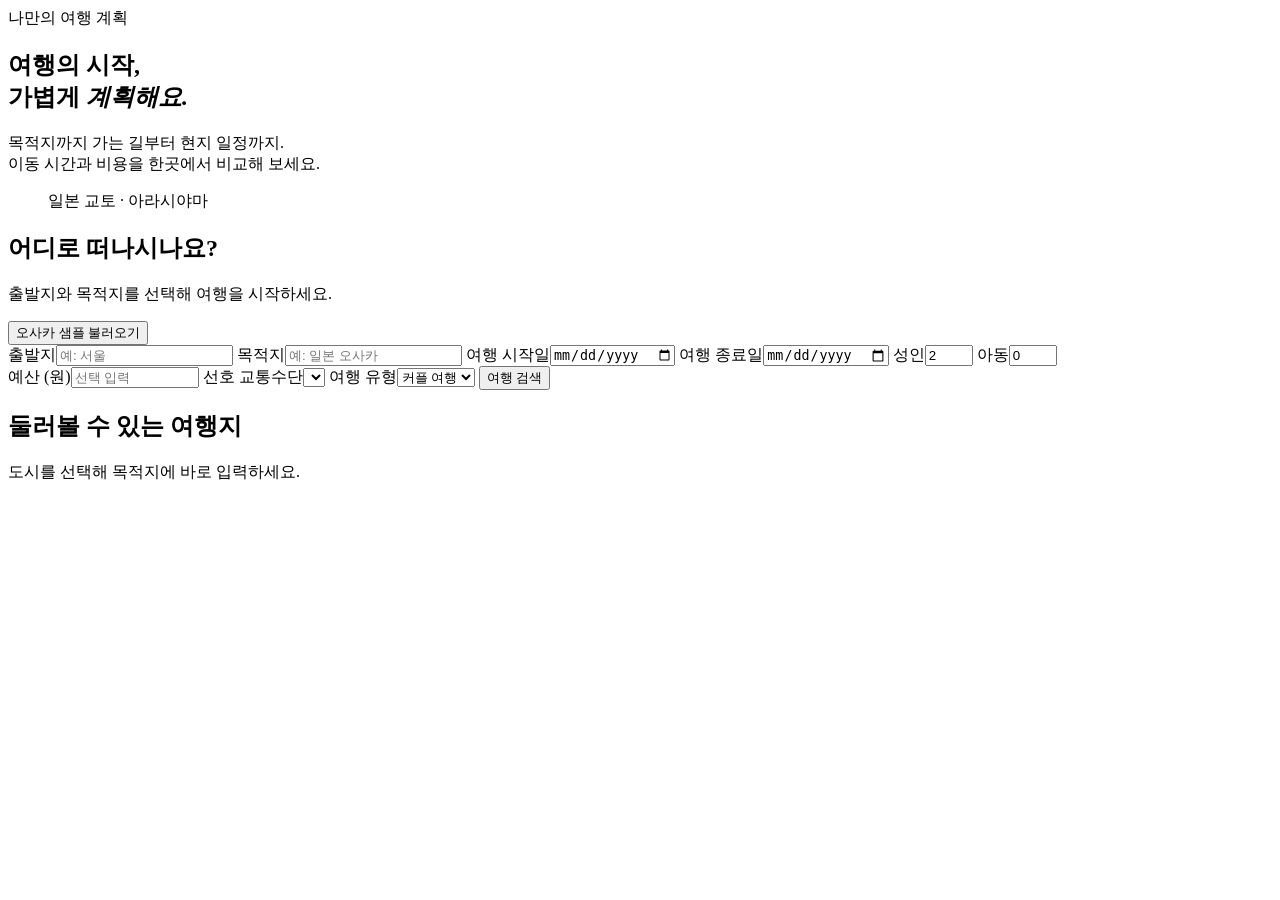
==== src/main/resources/templates/index.html @ 4a6f26b1 "TravelPlanner MVP" ====
<!doctype html>
<html lang="ko" xmlns:th="http://www.thymeleaf.org">
<head th:replace="~{layout :: head('여행 검색')}"></head>
<body data-page="home">
<header th:replace="~{layout :: header('home')}"></header>
<main id="main">

  <section class="hero container">
    <div class="hero-text">
      <span class="eyebrow"><span class="eyebrow-line"></span> 나만의 여행 계획</span>
      <h1>여행의 시작,<br>가볍게 <em>계획해요.</em></h1>
      <p>목적지까지 가는 길부터 현지 일정까지.<br>이동 시간과 비용을 한곳에서 비교해 보세요.</p>
    </div>
    <figure class="hero-image"><figcaption><span class="location-pin" aria-hidden="true"></span> 일본 교토 · 아라시야마</figcaption></figure>
  </section>
  <div class="container search-wrap">
    <section class="panel search-panel" aria-labelledby="search-heading">
      <div class="panel-heading"><div><h2 id="search-heading">어디로 떠나시나요?</h2><p>출발지와 목적지를 선택해 여행을 시작하세요.</p></div><button type="button" class="soft sample-button" id="example">오사카 샘플 불러오기</button></div>
      <form id="trip-form">
        <div class="search-grid">
          <label>출발지<input name="origin" list="city-list" placeholder="예: 서울" required maxlength="40" autocomplete="off"></label>
          <label>목적지<input name="destination" list="city-list" placeholder="예: 일본 오사카" required maxlength="40" autocomplete="off"></label>
          <label>여행 시작일<input type="date" name="start" required></label>
          <label>여행 종료일<input type="date" name="end" required></label>
          <label>성인<input name="adults" type="number" value="2" min="1" max="30" required></label>
          <label>아동<input name="children" type="number" value="0" min="0" max="30" required></label>
        </div>
        <datalist id="city-list"></datalist>
        <div class="search-bottom">
          <label>예산 (원)<input name="budget" type="number" min="0" max="999999999999" placeholder="선택 입력"></label>
          <label>선호 교통수단<select name="preferredMode" id="preferred-mode"></select></label>
          <label>여행 유형<select name="type"><option value="COUPLE">커플 여행</option><option value="SOLO">혼자 여행</option><option value="FAMILY">가족 여행</option><option value="FRIENDS">친구 여행</option><option value="OTHER">기타</option></select></label>
          <button class="primary search-submit" type="submit"><span class="search-icon" aria-hidden="true"></span> 여행 검색</button>
        </div>
        <div id="status" class="status" role="status" aria-live="polite"></div>
      </form>
    </section>
  </div>
  <section class="container home-extra" aria-labelledby="destinations-heading">
    <div class="panel-heading"><div><h2 id="destinations-heading">둘러볼 수 있는 여행지</h2><p>도시를 선택해 목적지에 바로 입력하세요.</p></div></div>
    <div id="catalog" class="city-grid"></div>
  </section>
</main>
<footer th:replace="~{layout :: footer}"></footer>
</body>
</html>
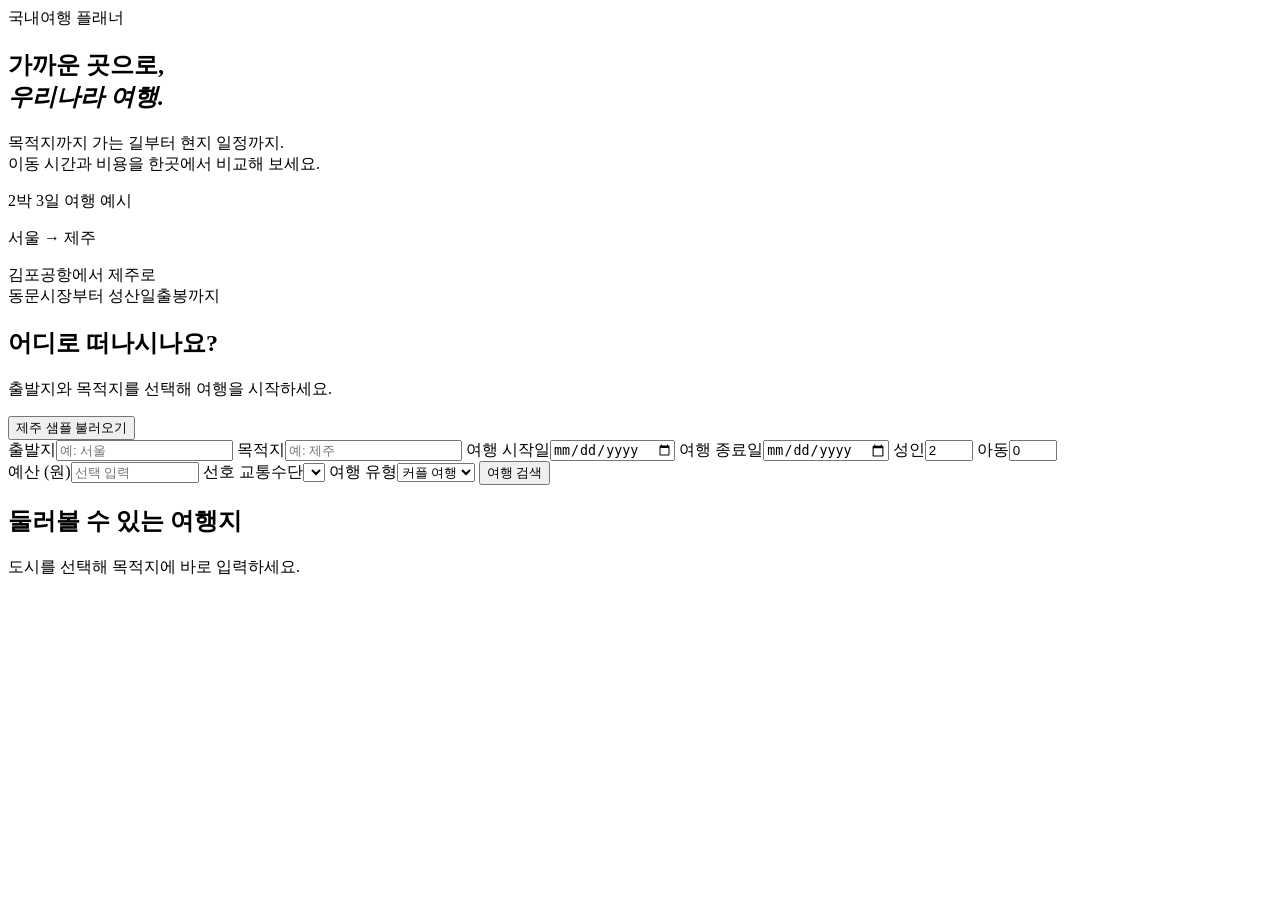
==== commit 7824e976: "국내여행 플래너 업데이트" ====
--- a/src/main/resources/templates/index.html
+++ b/src/main/resources/templates/index.html
@@ -7,19 +7,23 @@
 
   <section class="hero container">
     <div class="hero-text">
-      <span class="eyebrow"><span class="eyebrow-line"></span> 나만의 여행 계획</span>
-      <h1>여행의 시작,<br>가볍게 <em>계획해요.</em></h1>
+      <span class="eyebrow"><span class="eyebrow-line"></span> 국내여행 플래너</span>
+      <h1>가까운 곳으로,<br><em>우리나라 여행.</em></h1>
       <p>목적지까지 가는 길부터 현지 일정까지.<br>이동 시간과 비용을 한곳에서 비교해 보세요.</p>
     </div>
-    <figure class="hero-image"><figcaption><span class="location-pin" aria-hidden="true"></span> 일본 교토 · 아라시야마</figcaption></figure>
+    <aside class="hero-image" aria-label="제주 여행 예시">
+      <p class="hero-route-label">2박 3일 여행 예시</p>
+      <p class="hero-route">서울 <span aria-label="에서">→</span> 제주</p>
+      <p class="hero-route-detail">김포공항에서 제주로<br>동문시장부터 성산일출봉까지</p>
+    </aside>
   </section>
   <div class="container search-wrap">
     <section class="panel search-panel" aria-labelledby="search-heading">
-      <div class="panel-heading"><div><h2 id="search-heading">어디로 떠나시나요?</h2><p>출발지와 목적지를 선택해 여행을 시작하세요.</p></div><button type="button" class="soft sample-button" id="example">오사카 샘플 불러오기</button></div>
+      <div class="panel-heading"><div><h2 id="search-heading">어디로 떠나시나요?</h2><p>출발지와 목적지를 선택해 여행을 시작하세요.</p></div><button type="button" class="soft sample-button" id="example">제주 샘플 불러오기</button></div>
       <form id="trip-form">
         <div class="search-grid">
           <label>출발지<input name="origin" list="city-list" placeholder="예: 서울" required maxlength="40" autocomplete="off"></label>
-          <label>목적지<input name="destination" list="city-list" placeholder="예: 일본 오사카" required maxlength="40" autocomplete="off"></label>
+          <label>목적지<input name="destination" list="city-list" placeholder="예: 제주" required maxlength="40" autocomplete="off"></label>
           <label>여행 시작일<input type="date" name="start" required></label>
           <label>여행 종료일<input type="date" name="end" required></label>
           <label>성인<input name="adults" type="number" value="2" min="1" max="30" required></label>
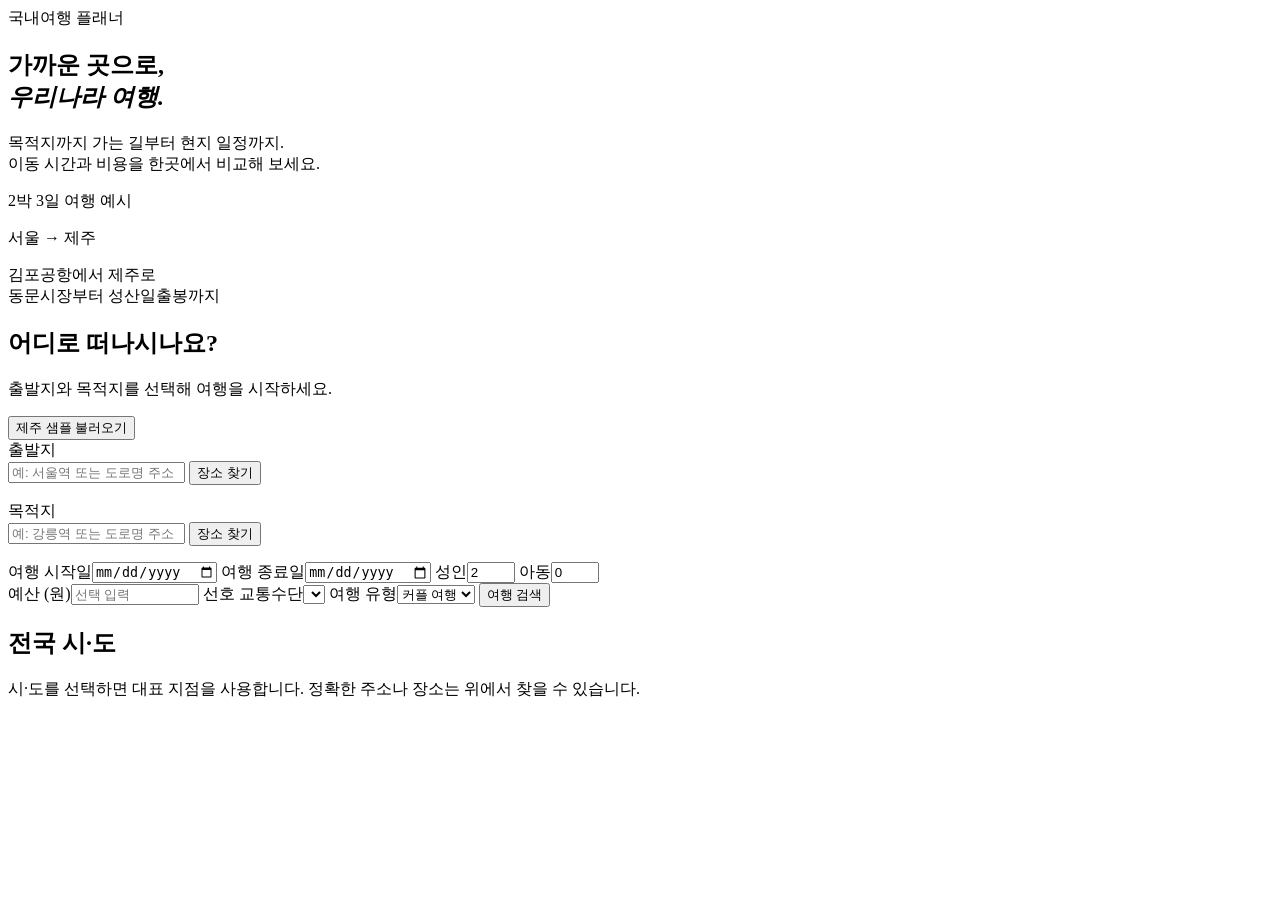
==== commit f41b6fe3: "feat: 전국 출발지·목적지 검색 및 경로 비교" ====
--- a/src/main/resources/templates/index.html
+++ b/src/main/resources/templates/index.html
@@ -21,9 +21,25 @@
     <section class="panel search-panel" aria-labelledby="search-heading">
       <div class="panel-heading"><div><h2 id="search-heading">어디로 떠나시나요?</h2><p>출발지와 목적지를 선택해 여행을 시작하세요.</p></div><button type="button" class="soft sample-button" id="example">제주 샘플 불러오기</button></div>
       <form id="trip-form">
-        <div class="search-grid">
-          <label>출발지<input name="origin" list="city-list" placeholder="예: 서울" required maxlength="40" autocomplete="off"></label>
-          <label>목적지<input name="destination" list="city-list" placeholder="예: 제주" required maxlength="40" autocomplete="off"></label>
+        <div class="place-grid">
+          <div class="trip-place">
+            <label for="trip-origin">출발지</label>
+            <div class="place-field"><input id="trip-origin" name="origin" list="city-list" placeholder="예: 서울역 또는 도로명 주소"
+                 required maxlength="160" autocomplete="off" aria-describedby="origin-place-status">
+              <button type="button" class="soft" id="find-origin" aria-label="출발지 장소 찾기">장소 찾기</button></div>
+            <p class="place-status" id="origin-place-status" role="status"></p>
+            <ul class="place-results" id="origin-place-results" hidden></ul>
+          </div>
+          <div class="trip-place">
+            <label for="trip-destination">목적지</label>
+            <div class="place-field"><input id="trip-destination" name="destination" list="city-list" placeholder="예: 강릉역 또는 도로명 주소"
+                 required maxlength="160" autocomplete="off" aria-describedby="destination-place-status">
+              <button type="button" class="soft" id="find-destination" aria-label="목적지 장소 찾기">장소 찾기</button></div>
+            <p class="place-status" id="destination-place-status" role="status"></p>
+            <ul class="place-results" id="destination-place-results" hidden></ul>
+          </div>
+        </div>
+        <div class="search-grid trip-dates">
           <label>여행 시작일<input type="date" name="start" required></label>
           <label>여행 종료일<input type="date" name="end" required></label>
           <label>성인<input name="adults" type="number" value="2" min="1" max="30" required></label>
@@ -41,7 +57,7 @@
     </section>
   </div>
   <section class="container home-extra" aria-labelledby="destinations-heading">
-    <div class="panel-heading"><div><h2 id="destinations-heading">둘러볼 수 있는 여행지</h2><p>도시를 선택해 목적지에 바로 입력하세요.</p></div></div>
+    <div class="panel-heading"><div><h2 id="destinations-heading">전국 시·도</h2><p>시·도를 선택하면 대표 지점을 사용합니다. 정확한 주소나 장소는 위에서 찾을 수 있습니다.</p></div></div>
     <div id="catalog" class="city-grid"></div>
   </section>
 </main>
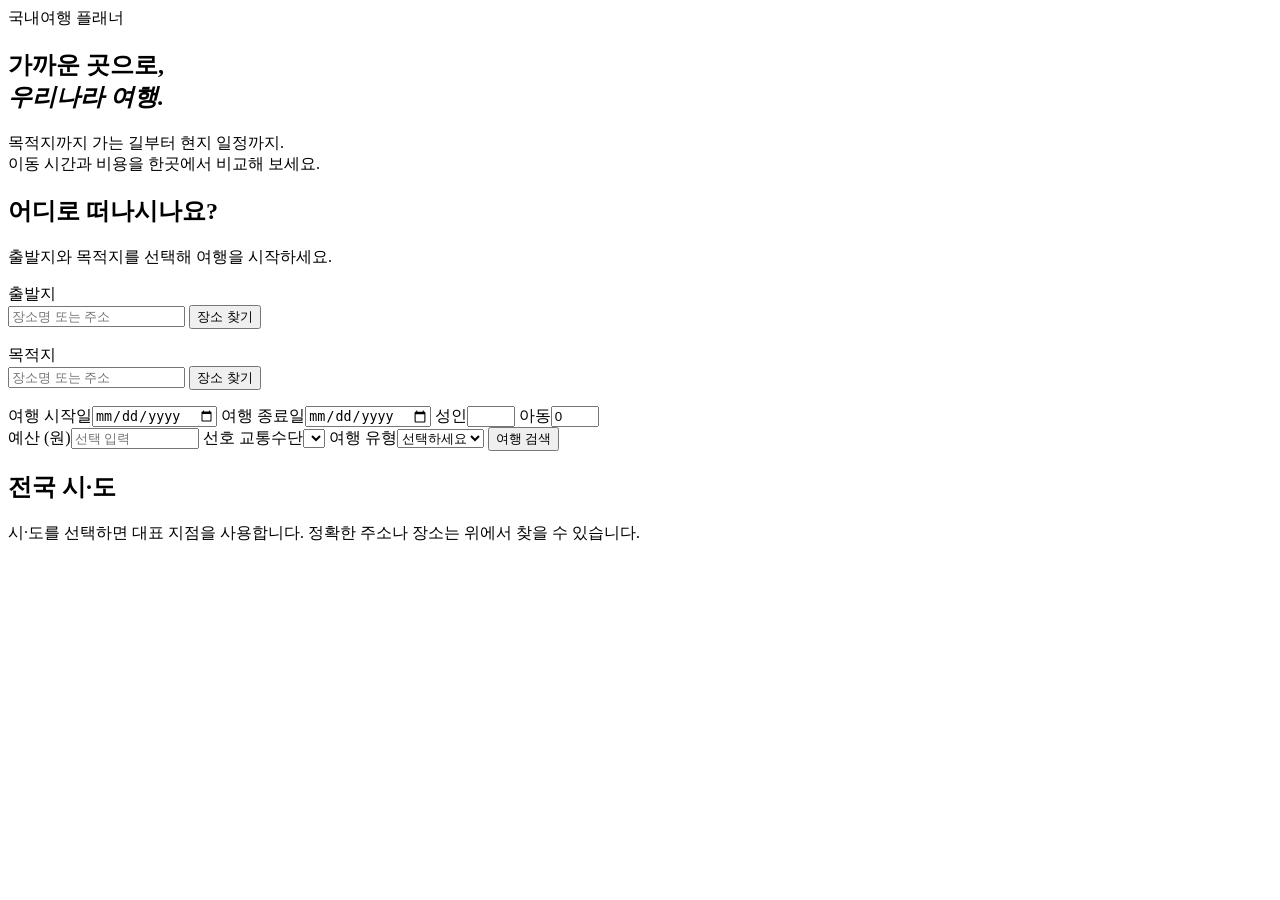
==== commit 9b236d3b: "지도에 경로표시 수정" ====
--- a/src/main/resources/templates/index.html
+++ b/src/main/resources/templates/index.html
@@ -11,20 +11,15 @@
       <h1>가까운 곳으로,<br><em>우리나라 여행.</em></h1>
       <p>목적지까지 가는 길부터 현지 일정까지.<br>이동 시간과 비용을 한곳에서 비교해 보세요.</p>
     </div>
-    <aside class="hero-image" aria-label="제주 여행 예시">
-      <p class="hero-route-label">2박 3일 여행 예시</p>
-      <p class="hero-route">서울 <span aria-label="에서">→</span> 제주</p>
-      <p class="hero-route-detail">김포공항에서 제주로<br>동문시장부터 성산일출봉까지</p>
-    </aside>
   </section>
   <div class="container search-wrap">
     <section class="panel search-panel" aria-labelledby="search-heading">
-      <div class="panel-heading"><div><h2 id="search-heading">어디로 떠나시나요?</h2><p>출발지와 목적지를 선택해 여행을 시작하세요.</p></div><button type="button" class="soft sample-button" id="example">제주 샘플 불러오기</button></div>
+      <div class="panel-heading"><div><h2 id="search-heading">어디로 떠나시나요?</h2><p>출발지와 목적지를 선택해 여행을 시작하세요.</p></div></div>
       <form id="trip-form">
         <div class="place-grid">
           <div class="trip-place">
             <label for="trip-origin">출발지</label>
-            <div class="place-field"><input id="trip-origin" name="origin" list="city-list" placeholder="예: 서울역 또는 도로명 주소"
+            <div class="place-field"><input id="trip-origin" name="origin" list="city-list" placeholder="장소명 또는 주소"
                  required maxlength="160" autocomplete="off" aria-describedby="origin-place-status">
               <button type="button" class="soft" id="find-origin" aria-label="출발지 장소 찾기">장소 찾기</button></div>
             <p class="place-status" id="origin-place-status" role="status"></p>
@@ -32,7 +27,7 @@
           </div>
           <div class="trip-place">
             <label for="trip-destination">목적지</label>
-            <div class="place-field"><input id="trip-destination" name="destination" list="city-list" placeholder="예: 강릉역 또는 도로명 주소"
+            <div class="place-field"><input id="trip-destination" name="destination" list="city-list" placeholder="장소명 또는 주소"
                  required maxlength="160" autocomplete="off" aria-describedby="destination-place-status">
               <button type="button" class="soft" id="find-destination" aria-label="목적지 장소 찾기">장소 찾기</button></div>
             <p class="place-status" id="destination-place-status" role="status"></p>
@@ -42,14 +37,14 @@
         <div class="search-grid trip-dates">
           <label>여행 시작일<input type="date" name="start" required></label>
           <label>여행 종료일<input type="date" name="end" required></label>
-          <label>성인<input name="adults" type="number" value="2" min="1" max="30" required></label>
+          <label>성인<input name="adults" type="number" min="1" max="30" required></label>
           <label>아동<input name="children" type="number" value="0" min="0" max="30" required></label>
         </div>
         <datalist id="city-list"></datalist>
         <div class="search-bottom">
           <label>예산 (원)<input name="budget" type="number" min="0" max="999999999999" placeholder="선택 입력"></label>
           <label>선호 교통수단<select name="preferredMode" id="preferred-mode"></select></label>
-          <label>여행 유형<select name="type"><option value="COUPLE">커플 여행</option><option value="SOLO">혼자 여행</option><option value="FAMILY">가족 여행</option><option value="FRIENDS">친구 여행</option><option value="OTHER">기타</option></select></label>
+          <label>여행 유형<select name="type" required><option value="">선택하세요</option><option value="COUPLE">커플 여행</option><option value="SOLO">혼자 여행</option><option value="FAMILY">가족 여행</option><option value="FRIENDS">친구 여행</option><option value="OTHER">기타</option></select></label>
           <button class="primary search-submit" type="submit"><span class="search-icon" aria-hidden="true"></span> 여행 검색</button>
         </div>
         <div id="status" class="status" role="status" aria-live="polite"></div>
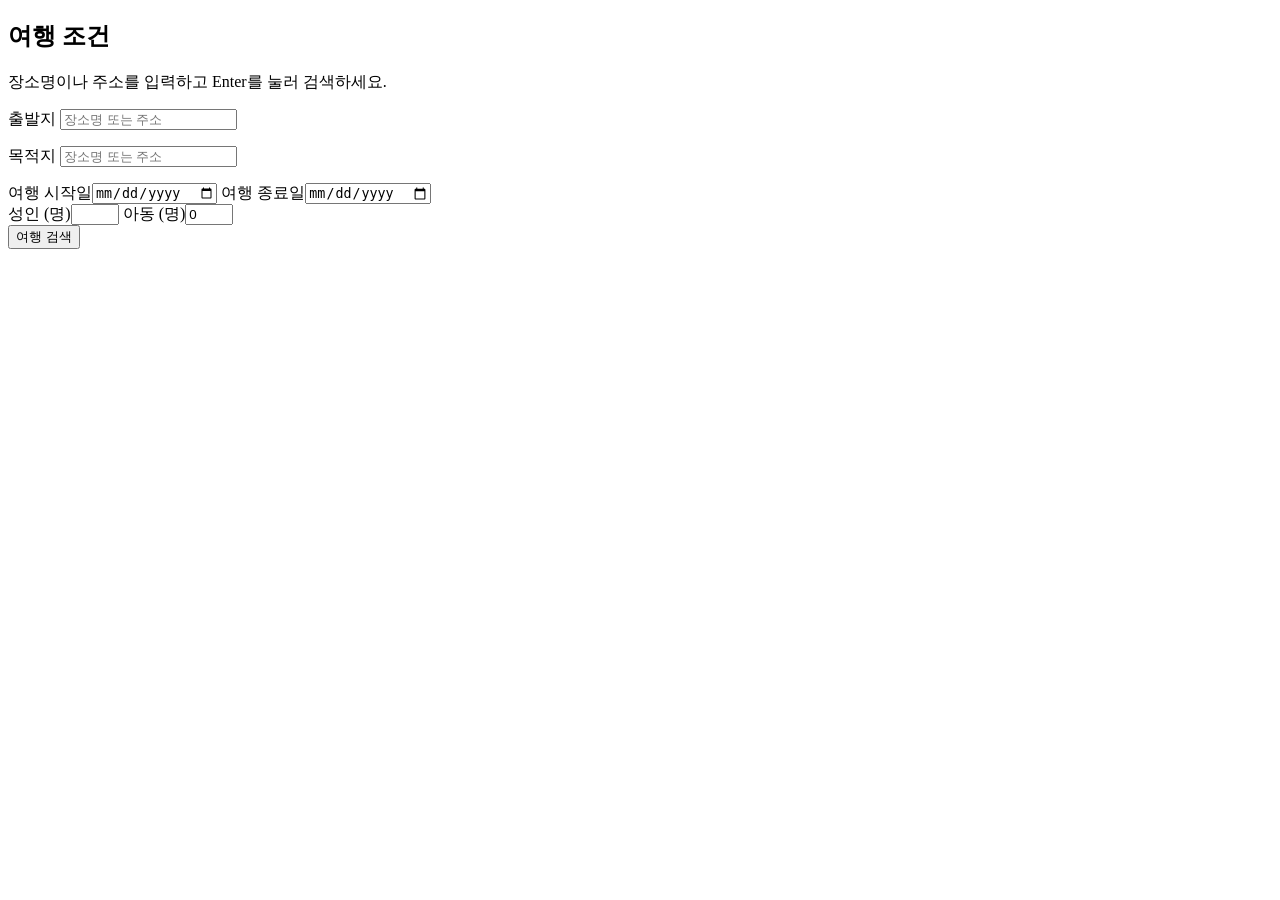
==== commit e9a749f7: "지도에 경로표시 수정" ====
--- a/src/main/resources/templates/index.html
+++ b/src/main/resources/templates/index.html
@@ -1,60 +1,44 @@
 <!doctype html>
 <html lang="ko" xmlns:th="http://www.thymeleaf.org">
 <head th:replace="~{layout :: head('여행 검색')}"></head>
-<body data-page="home">
+<body class="redesign home-screen" data-page="home">
 <header th:replace="~{layout :: header('home')}"></header>
-<main id="main">
-
-  <section class="hero container">
-    <div class="hero-text">
-      <span class="eyebrow"><span class="eyebrow-line"></span> 국내여행 플래너</span>
-      <h1>가까운 곳으로,<br><em>우리나라 여행.</em></h1>
-      <p>목적지까지 가는 길부터 현지 일정까지.<br>이동 시간과 비용을 한곳에서 비교해 보세요.</p>
-    </div>
-  </section>
-  <div class="container search-wrap">
+<main id="main" class="container home-content">
     <section class="panel search-panel" aria-labelledby="search-heading">
-      <div class="panel-heading"><div><h2 id="search-heading">어디로 떠나시나요?</h2><p>출발지와 목적지를 선택해 여행을 시작하세요.</p></div></div>
+      <div class="home-heading">
+        <h1 id="search-heading">여행 조건</h1>
+        <p id="trip-place-hint">장소명이나 주소를 입력하고 Enter를 눌러 검색하세요.</p>
+      </div>
       <form id="trip-form">
         <div class="place-grid">
           <div class="trip-place">
             <label for="trip-origin">출발지</label>
-            <div class="place-field"><input id="trip-origin" name="origin" list="city-list" placeholder="장소명 또는 주소"
-                 required maxlength="160" autocomplete="off" aria-describedby="origin-place-status">
-              <button type="button" class="soft" id="find-origin" aria-label="출발지 장소 찾기">장소 찾기</button></div>
+            <input id="trip-origin" name="origin" list="city-list" placeholder="장소명 또는 주소" enterkeyhint="search"
+                   required maxlength="160" autocomplete="off" aria-describedby="trip-place-hint origin-place-status">
             <p class="place-status" id="origin-place-status" role="status"></p>
             <ul class="place-results" id="origin-place-results" hidden></ul>
           </div>
           <div class="trip-place">
             <label for="trip-destination">목적지</label>
-            <div class="place-field"><input id="trip-destination" name="destination" list="city-list" placeholder="장소명 또는 주소"
-                 required maxlength="160" autocomplete="off" aria-describedby="destination-place-status">
-              <button type="button" class="soft" id="find-destination" aria-label="목적지 장소 찾기">장소 찾기</button></div>
+            <input id="trip-destination" name="destination" list="city-list" placeholder="장소명 또는 주소" enterkeyhint="search"
+                   required maxlength="160" autocomplete="off" aria-describedby="trip-place-hint destination-place-status">
             <p class="place-status" id="destination-place-status" role="status"></p>
             <ul class="place-results" id="destination-place-results" hidden></ul>
           </div>
         </div>
-        <div class="search-grid trip-dates">
+        <div class="trip-pair">
           <label>여행 시작일<input type="date" name="start" required></label>
           <label>여행 종료일<input type="date" name="end" required></label>
-          <label>성인<input name="adults" type="number" min="1" max="30" required></label>
-          <label>아동<input name="children" type="number" value="0" min="0" max="30" required></label>
+        </div>
+        <div class="trip-pair">
+          <label>성인 (명)<input name="adults" type="number" min="1" max="30" required></label>
+          <label>아동 (명)<input name="children" type="number" value="0" min="0" max="30" required></label>
         </div>
         <datalist id="city-list"></datalist>
-        <div class="search-bottom">
-          <label>예산 (원)<input name="budget" type="number" min="0" max="999999999999" placeholder="선택 입력"></label>
-          <label>선호 교통수단<select name="preferredMode" id="preferred-mode"></select></label>
-          <label>여행 유형<select name="type" required><option value="">선택하세요</option><option value="COUPLE">커플 여행</option><option value="SOLO">혼자 여행</option><option value="FAMILY">가족 여행</option><option value="FRIENDS">친구 여행</option><option value="OTHER">기타</option></select></label>
-          <button class="primary search-submit" type="submit"><span class="search-icon" aria-hidden="true"></span> 여행 검색</button>
-        </div>
+        <button class="primary search-submit" type="submit">여행 검색</button>
         <div id="status" class="status" role="status" aria-live="polite"></div>
       </form>
     </section>
-  </div>
-  <section class="container home-extra" aria-labelledby="destinations-heading">
-    <div class="panel-heading"><div><h2 id="destinations-heading">전국 시·도</h2><p>시·도를 선택하면 대표 지점을 사용합니다. 정확한 주소나 장소는 위에서 찾을 수 있습니다.</p></div></div>
-    <div id="catalog" class="city-grid"></div>
-  </section>
 </main>
 <footer th:replace="~{layout :: footer}"></footer>
 </body>
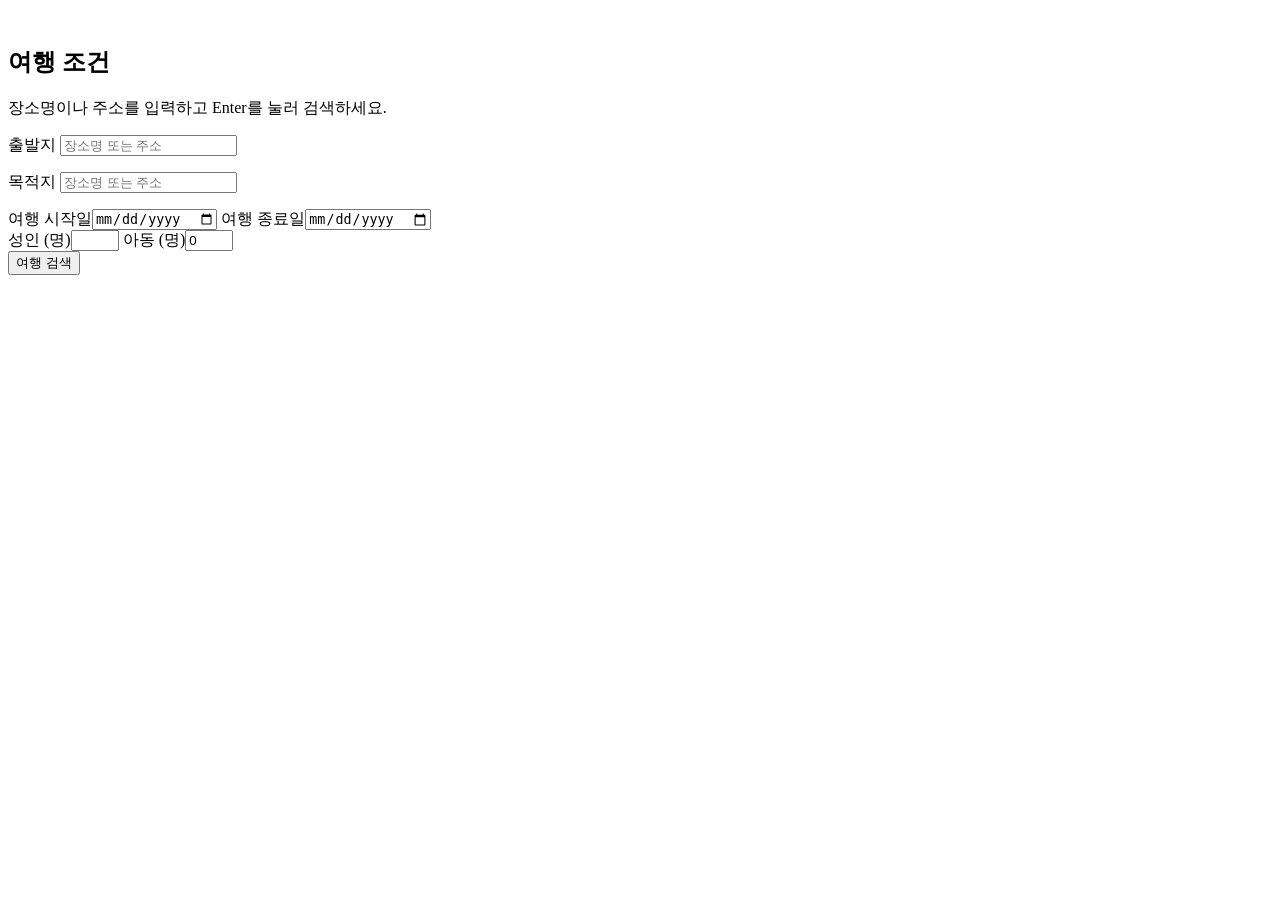
==== commit 47abb4f0: "시외버스 추가" ====
--- a/src/main/resources/templates/index.html
+++ b/src/main/resources/templates/index.html
@@ -3,7 +3,8 @@
 <head th:replace="~{layout :: head('여행 검색')}"></head>
 <body class="redesign home-screen" data-page="home">
 <header th:replace="~{layout :: header('home')}"></header>
-<main id="main" class="container home-content">
+<main id="main" class="home-content">
+    <img class="home-background" alt="" th:src="@{/images/background.jpg}">
     <section class="panel search-panel" aria-labelledby="search-heading">
       <div class="home-heading">
         <h1 id="search-heading">여행 조건</h1>
@@ -13,14 +14,14 @@
         <div class="place-grid">
           <div class="trip-place">
             <label for="trip-origin">출발지</label>
-            <input id="trip-origin" name="origin" list="city-list" placeholder="장소명 또는 주소" enterkeyhint="search"
+            <input id="trip-origin" name="origin" placeholder="장소명 또는 주소" enterkeyhint="search"
                    required maxlength="160" autocomplete="off" aria-describedby="trip-place-hint origin-place-status">
             <p class="place-status" id="origin-place-status" role="status"></p>
             <ul class="place-results" id="origin-place-results" hidden></ul>
           </div>
           <div class="trip-place">
             <label for="trip-destination">목적지</label>
-            <input id="trip-destination" name="destination" list="city-list" placeholder="장소명 또는 주소" enterkeyhint="search"
+            <input id="trip-destination" name="destination" placeholder="장소명 또는 주소" enterkeyhint="search"
                    required maxlength="160" autocomplete="off" aria-describedby="trip-place-hint destination-place-status">
             <p class="place-status" id="destination-place-status" role="status"></p>
             <ul class="place-results" id="destination-place-results" hidden></ul>
@@ -34,7 +35,6 @@
           <label>성인 (명)<input name="adults" type="number" min="1" max="30" required></label>
           <label>아동 (명)<input name="children" type="number" value="0" min="0" max="30" required></label>
         </div>
-        <datalist id="city-list"></datalist>
         <button class="primary search-submit" type="submit">여행 검색</button>
         <div id="status" class="status" role="status" aria-live="polite"></div>
       </form>
